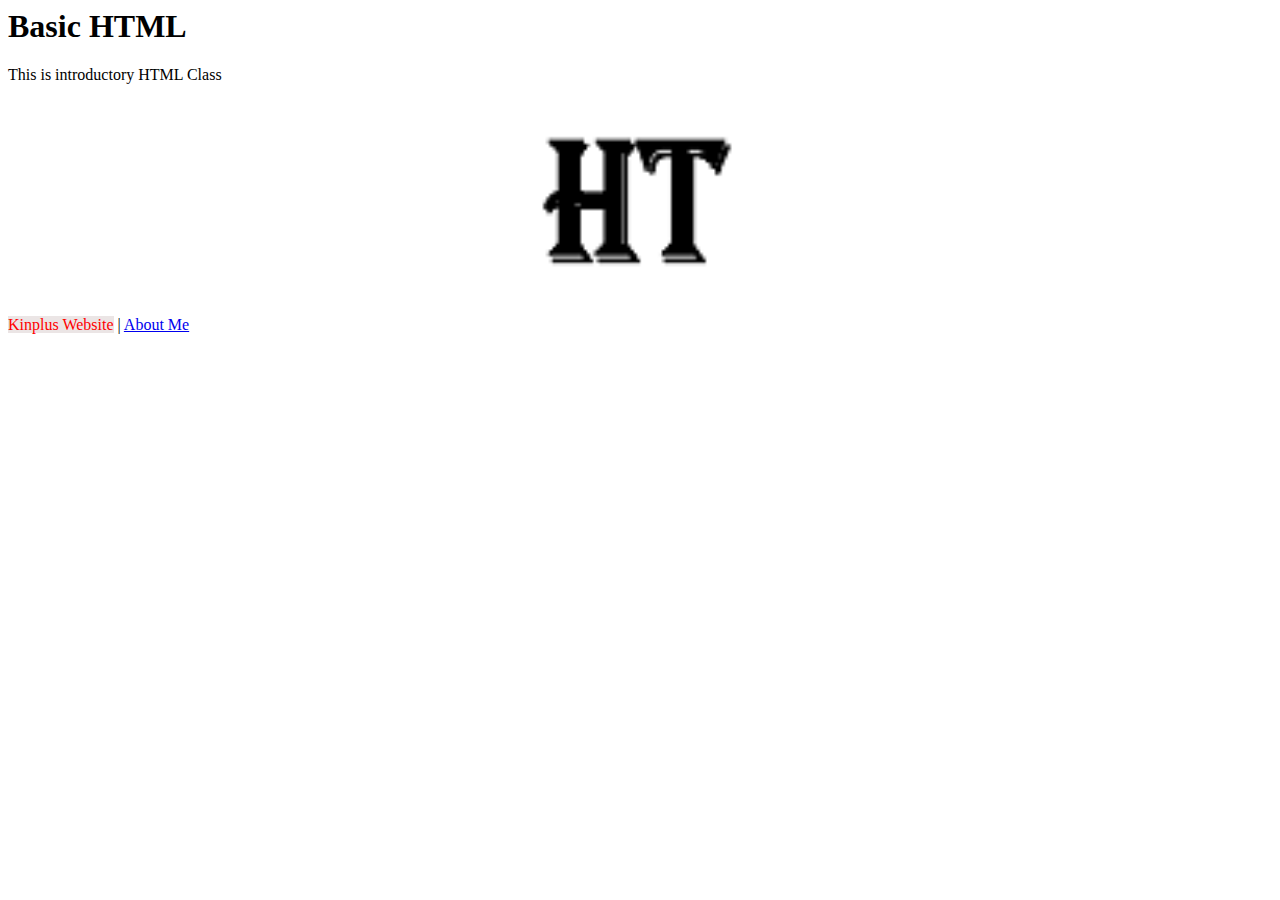
==== index.html @ dba76ee1 "HTML CLass lesson for June 14th, 2023" ====
<html>
<head>
	<title>HTML Basic</title>
	<!-- <link rel="shortcut icon" href="images/favicon.ico" type="image/x-icon"> -->
	<link rel="shortcut icon" href="images/fav.png" type="image/png">
</head>
<body>
	<div>
		<h1>Basic HTML</h1>
		<p>This is introductory HTML Class</p>
		<p style="text-align: center;">
			<img src="images/fav.png" alt="User Signature" width="200">
		</p>
		<p>
			<a href="//kinplusgroup.com" target="_blank" style="text-decoration: none; color:red; background-color: rgb(235, 229, 229);">Kinplus Website</a> | 
			<a href="about.html">About Me</a>
		</p>
	</div>
</body>

</html>
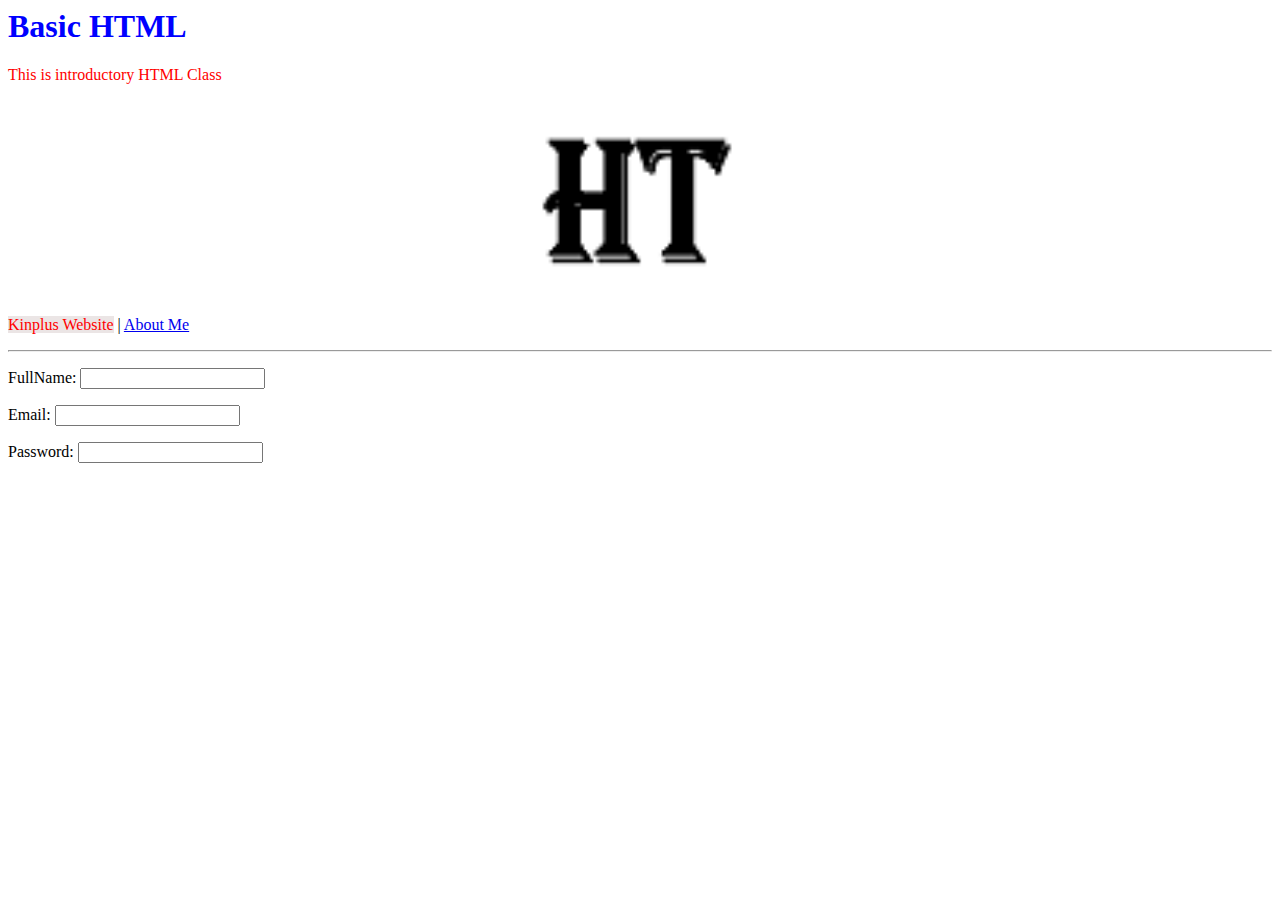
==== commit cd4cbddb: "More on Html and CSS" ====
--- a/index.html
+++ b/index.html
@@ -3,11 +3,12 @@
 	<title>HTML Basic</title>
 	<!-- <link rel="shortcut icon" href="images/favicon.ico" type="image/x-icon"> -->
 	<link rel="shortcut icon" href="images/fav.png" type="image/png">
+	<link rel="stylesheet" href="main.css">
 </head>
 <body>
 	<div>
-		<h1>Basic HTML</h1>
-		<p>This is introductory HTML Class</p>
+		<h1 class="text-blue">Basic HTML</h1>
+		<p id="display-error">This is introductory HTML Class</p>
 		<p style="text-align: center;">
 			<img src="images/fav.png" alt="User Signature" width="200">
 		</p>
@@ -16,6 +17,16 @@
 			<a href="about.html">About Me</a>
 		</p>
 	</div>
+<hr>
+	<div>
+<p>FullName: <input type="text"></p>
+<p>Email: <input type="email"></p>
+<p>Password: <input type="text"></p>
+	</div>
+
+
+
+	
 </body>
 
 </html>--- a/main.css
+++ b/main.css
@@ -0,0 +1,15 @@
+.text-blue {
+	color:blue;
+}
+
+.bg-blue {
+	background-color: blue;
+}
+
+.text-center {
+	text-align: center;
+}
+
+#display-error{
+	color: red;
+}